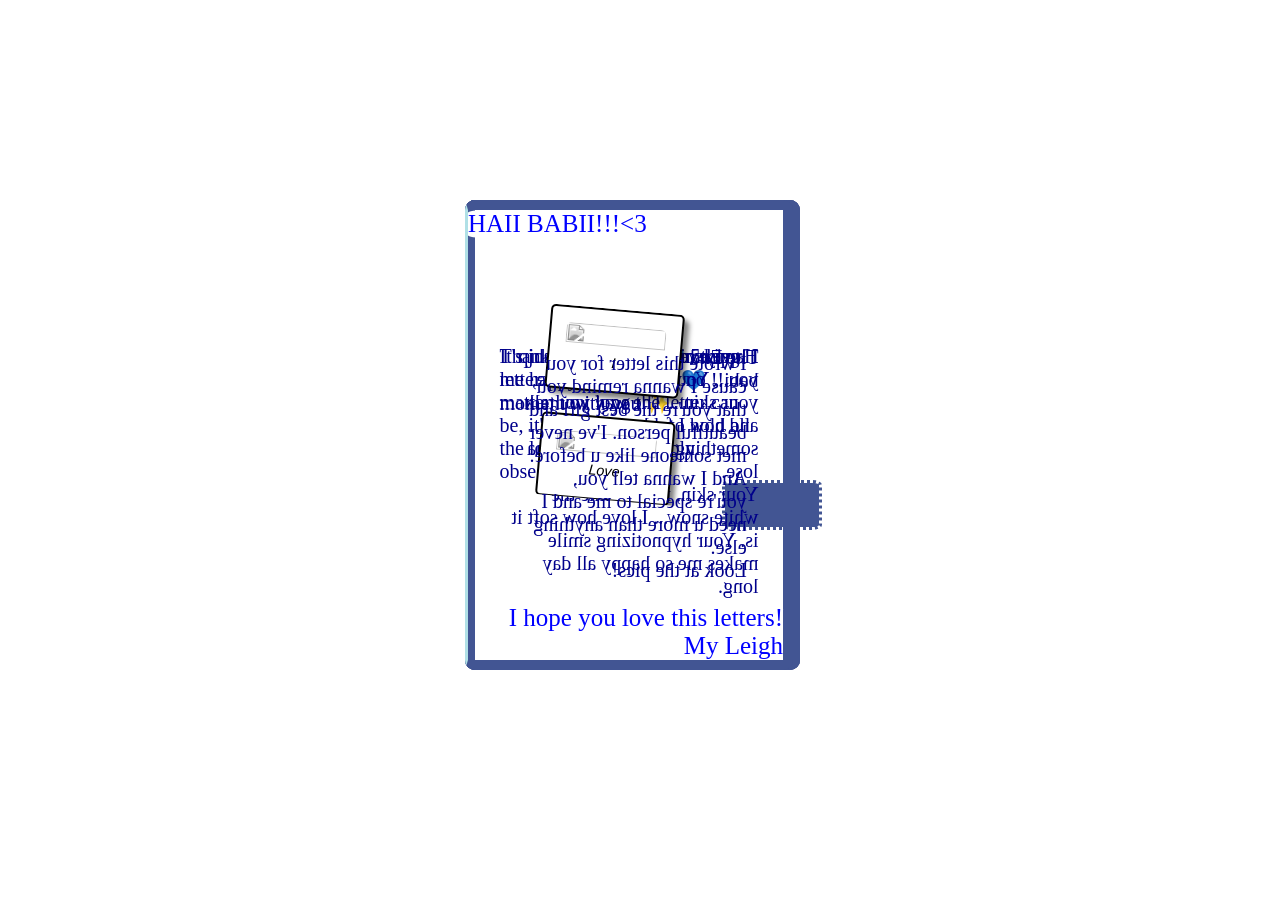
==== index.html @ a54a062b "Add files via upload" ====
<!DOCTYPE html>
<html lang="en">
	<head>
		<meta charset="UTF-8" />
		<meta name="viewport" content="width=device-width, initial-scale=1.0" />
		<title>My magnolia</title>
		<link rel="stylesheet" href="styles.css" />
		<link rel="shortcut icon" href="./favicon.ico" type="image/x-icon" />
	</head>
	<body>
            <audio id="bgMusic" autoplay loop>
        <source src="./music/magnolia.mp3" type="audio/mp3">
    </audio>

		<canvas id="flowerCanvas"></canvas>
		<!-- Navigation Buttons -->
		<button id="prev-btn"></button>
		<!-- Book Container -->
		<div id="book" class="book">
			<!-- Page 1 -->
			<div id="p1" class="paper">
				<div class="front">
					<div id="f1" class="front-content">
						<div class="frame-photo-album"></div>
						<div class="basic-title text title">
							HAII BABII!!!<3
						</div>
						<div class="basic-title text end">
							I hope you love this letters!<br>
							My Leigh
						</div>
					</div>
				</div>
				<div class="back">
					<div id="b1" class="back-content">
						<div class="paper-background">
							<div class="text text-p1">
								I wrote this letter for you cause I wanna remind you that you're the best girl and beautiful person. I've never met someone like u before.<br>
								And I wanna tell you, you're special to me and I need u more than anything else.<br>
								Look at the pics!
							</div>
						</div>
					</div>
				</div>
			</div>
			<!-- Page 2 -->
			<div id="p2" class="paper">
				<div class="front">
					<div id="f2" class="front-content">
						<div class="paper-background"></div>
						<div class="photo-album">
							<div class="photo-album-inner">
								<div class="photo-album-inner-structure">
									<!-- Image Cards -->
									<div class="card">
										<img src="./images/img1.jpg" alt="" />
										<p>I</p>
									</div>
									<div class="card">
										<img src="./images/img2.jpg" alt="" />
										<p>Love</p>
									</div>
									<div class="card">
										<img src="./images/img3.jpg" alt="" />
										<p>U</p>
									</div>
									<div class="card">
										<img src="./images/img4.jpg" alt="" />
										<p>SOSOSOO MCUHH!!</p>
									</div>
									<div class="card">
										<img src="./images/img5.jpg" alt="" />
										<p>My favorite girl!</p>
									</div>
									<div class="card">
										<img src="./images/img6.jpg" alt="" />
										<p>Thee prettiest girll i have ever met</p>
									</div>
									<div class="card">
										<img src="./images/img7.jpg" alt="" />
										<p>My pookie</p>
									</div>
								</div>
							</div>
						</div>
						
						<div class="basic-title text end">
							My <3
						</div>
					</div>
				</div>
				<div class="back">
					<div id="b2" class="back-content">
						<div class="paper-background"></div>
						<div class="text text-p1">
							I love every single part of you... Your face, your smile, your skin... The way you talk and how I feel with u is something that I don't wanna lose.<br>
							Your skin, radiant like the white snow... I love how soft it is. Your hypnotizing smile makes me so happy all day long.
						</div>
					</div>
				</div>
			</div>
			<!-- Page 3 -->
<div id="p3" class="paper">
    <div class="front">
        <div id="f3" class="front-content">
            <div class="paper-background"></div>

            <div class="text text-p1">
                It's just that this space in this letter isn't enough,
                and no matter how long the letter can be,
                it's never enough to hold all the love
                and how deeply obsessed I am with u.
            </div>
        </div>
    </div>

    <div class="back">
        <div id="b3" class="back-content">
            <div class="paper-background"></div>

            <div class="text text-p1">
                Happy 5 months of friendship babi!! 💙
            </div>
        </div>
    </div>
</div>

<!-- Page 4 -->
<div id="p4" class="paper">
    <div class="front">
        <div id="f4" class="front-content">
            <div class="paper-background"></div>

            <div class="text text-p1">
                Thank you for always making me happy.
                I love every moment with you ✨
            </div>
        </div>
    </div>

    <div class="back">
        <div id="b4" class="back-content">
            <div class="paper-background"></div>

            <div class="text text-p1">
                The End 💙
            </div>
        </div>
    </div>
</div>
        </div> </div><button id="next-btn"></button>
		<script type="module" src="./js/script.js"></script>
	</body>
</html>
---- styles.css ----
html, body {
	height: 100%;
	width: 100%;
	margin: 0;
	padding: 0;
}
 body {
	position: relative;
	display: flex;
	justify-content: center;
	align-items: center;
	flex-direction: row;
	flex-wrap: wrap;
	font-family: sans-serif;
	background-image: url('./images/background.png');
	background-size: 100% 100%;
	background-position: center;
	background-repeat: no-repeat;
	overflow: hidden;
}

#flowerCanvas {
	position: absolute;
	top: 0;
	left: 0;
	width: 100%;
	height: 100%;
	pointer-events: none;
	z-index: 9999;
}

@font-face {
	font-family: 'Lobster';
	src: url('./fonts/Lobster-Regular.ttf') format('truetype');
	font-weight: normal;
	font-style: normal;
}

.frame-photo-album {
	position: absolute;
	top: 60%;
	left: 0;
	width: 50%;
	height: 50%;
	background-image: url('./images/frame.png');
	background-position: center;
	background-repeat: no-repeat;
	pointer-events: none;
	transition: all .2s ease-in-out;
	z-index: 9999;
}

 .photo-album {
	position: absolute;
	top: 10px;
	left: 10px;
	display: flex;
	align-items: center;
	width: 85%;
	height: 85%;
	padding: 25px;
	background-image: url('./images/album-photo-background.png');
	background-size: cover;
	background-position: center;
	background-repeat: no-repeat;
	background-color: transparent;
	border-radius: 10px;
	box-sizing: border-box;
}
 .photo-album-inner {
	position: absolute;
	top: 90px;
	left: 10px;
	display: flex;
	width: 100%;
	height: 50%;
	align-items: center;
	flex-direction: column;
	rotate: 5deg;
	overflow-x: hidden;
	overflow-y: auto;
	scrollbar-color: rgba(0, 0, 0, 0) rgb(0, 0, 0, 0);
}
 .photo-album-inner-structure {
	column-width: 100px;
	column-count: 1;
	column-gap: 50px;
	width: 100%;
	text-align: center;
	box-sizing: border-box;
}
 .card{
	margin: 0 1.5rem 1.5rem 0;
	display: inline-block;
	width: 50%;
	justify-content: center;
	align-items: center;
	padding: 15px;
	background-color: white;
	border: solid 2px black;
	box-shadow: 5px 5px 5px rgba(0, 0, 0, 0.5);
	border-radius: 5px;
	transition: all 0.25s ease-in-out;
	box-sizing: border-box;
	break-inside: avoid;
}
 .card:hover {
	border-color: blue;
	p {
	    color: blue;
    }
}
 .card img {
	height: 50%;
	width: 100%;
	filter: grayscale(100%);
	border-radius: 5px;
	transition: all 0.25s ease-in-out;
	display: block;
}
 .card:hover img {
	filter: grayscale(0);
}
 .card p {
	margin: 5px 0;
	padding: 0;
	text-align: center;
	font-style: italic;
	font-size: 0.9rem;
	color: black;
}




/* Book */
 .book {
	position: relative;
	width: 350px;
	height: 500px;
	transition: transform 0.5s;
}
 .paper-background {
	position: absolute;
	top: 20px;
	left: 15px;
	width: 90%;
	height: 90%;
	background-image: url('./images/letter.jpg');
	background-size: cover;
	background-position: center;
	background-repeat: no-repeat;
}
 .paper {
	position: absolute;
	width: 100%;
	height: 100%;
	top: 0;
	left: 0;
	perspective: 1500px;
}
 .front, .back {
	position: absolute;
	top: 0;
	left: 0;
	width: 90%;
	height: 90%;
	background-image: url('./images/cover.jpg');
	background-size: 100% 100%;
	background-position: center;
	background-repeat: no-repeat;
	border: 10px solid #425593;
	border-radius: 10px;
	transform-origin: left;
	transition: transform 0.5s;
}
 .front {
	z-index: 1;
	backface-visibility: hidden;
	border-left: 3px solid powderblue;
}
 .back {
	z-index: 0;
}
 .front-content, .back-content {
	position: relative;
	width: 100%;
	height: 100%;
	display: flex;
}

 .text {
	position: absolute;
	font-family: 'Lobster';
	color: blue;
}

.basic-title {
	border-radius: 10%;
	font-size: 25px;
	background-color: white;
}

.text-p1 {
	top: 30%;
	left: 10%;
	width: 80%;
	color: darkblue;
	font-size: 20px;
}

.title {
	top: 0;
	left: 0;
	text-align: left;
}

.end {
	bottom: 0;
	right: 0;
	text-align: right;
}

 .back-content {
	transform: rotateY(180deg) 
}
/* Paper flip effect */
 .flipped .front, .flipped .back {
	transform: rotateY(-180deg);
}
/* Controller Buttons */
 button {
	width: 100px;
	height: 50px;
	border: 3px dotted white;
	border-radius: 10%;
	background-color: #425593;
	color: white;
	cursor: pointer;
	margin: 10px;
	transition: all 0.5s;
}

#prev-btn {
	position: absolute;
	top: 47%;
	left: 35%;
	opacity: 0;
}

#next-btn {
	position: absolute;
	bottom: 40%;
	right: 35%;
}

/* Paper stack order */
 #p1 {
	z-index: 4;
}
 #p2 {
	z-index: 3;
}
 #p3 {
	z-index: 2;
 }
 #p4{
    z-index: 1;
 }
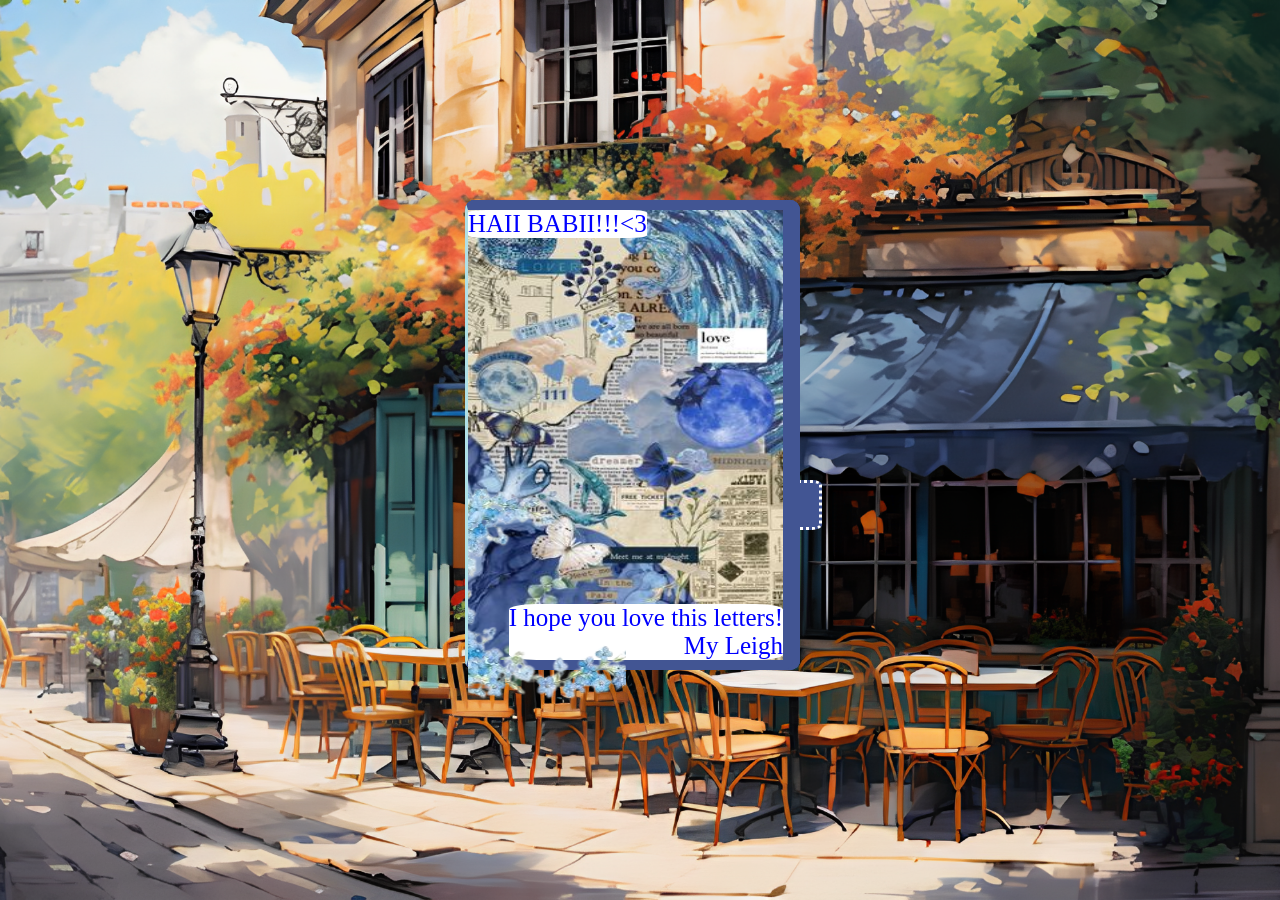
==== commit e3d46b99: "Add files via upload" ====
--- a/index.html
+++ b/index.html
@@ -35,9 +35,9 @@
 					<div id="b1" class="back-content">
 						<div class="paper-background">
 							<div class="text text-p1">
-								I wrote this letter for you cause I wanna remind you that you're the best girl and beautiful person. I've never met someone like u before.<br>
+								I wrote this letters for you my babii because I wanna remind you that you're the best girl and the most prettiest girl that I know. I've never met someone like u before.<br>
 								And I wanna tell you, you're special to me and I need u more than anything else.<br>
-								Look at the pics!
+								Look at thiss picss that i put babii!!
 							</div>
 						</div>
 					</div>
@@ -74,18 +74,18 @@
 									</div>
 									<div class="card">
 										<img src="./images/img6.jpg" alt="" />
-										<p>Thee prettiest girll i have ever met</p>
+										<p>Thee prettiest girll i that I know</p>
 									</div>
 									<div class="card">
 										<img src="./images/img7.jpg" alt="" />
-										<p>My pookie</p>
+										<p>My cutie patootie</p>
 									</div>
 								</div>
 							</div>
 						</div>
 						
 						<div class="basic-title text end">
-							My <3
+							My babi<3
 						</div>
 					</div>
 				</div>
@@ -93,8 +93,7 @@
 					<div id="b2" class="back-content">
 						<div class="paper-background"></div>
 						<div class="text text-p1">
-							I love every single part of you... Your face, your smile, your skin... The way you talk and how I feel with u is something that I don't wanna lose.<br>
-							Your skin, radiant like the white snow... I love how soft it is. Your hypnotizing smile makes me so happy all day long.
+						
 						</div>
 					</div>
 				</div>
@@ -103,6 +102,30 @@
 <div id="p3" class="paper">
     <div class="front">
         <div id="f3" class="front-content">
+            <div class="paper-background"></div>
+
+            <div class="text text-p1">
+               Ating song for the day ayyy magnoliaaa!! wanna know whyy? Because this songg reminds me of youu babii sabi nga sa line na prettiest girl that i  know.<br>
+            </div>
+        </div>
+    </div>
+
+    <div class="back">
+        <div id="b3" class="back-content">
+            <div class="paper-background"></div>
+
+            <div class="text text-p1">
+              I love every single part of you... Your face, your smile, your skin... The way you talk and how I feel with u is something that I don't wanna lose.<br>
+							Your skin, radiant like the white snow... I love how soft it is. Your hypnotizing smile makes me so happy all day long.
+            </div>
+        </div>
+    </div>
+</div>
+
+<!-- Page 4 -->
+<div id="p4" class="paper">
+    <div class="front">
+        <div id="f4" class="front-content">
             <div class="paper-background"></div>
 
             <div class="text text-p1">
@@ -115,35 +138,11 @@
     </div>
 
     <div class="back">
-        <div id="b3" class="back-content">
-            <div class="paper-background"></div>
-
-            <div class="text text-p1">
-                Happy 5 months of friendship babi!! 💙
-            </div>
-        </div>
-    </div>
-</div>
-
-<!-- Page 4 -->
-<div id="p4" class="paper">
-    <div class="front">
-        <div id="f4" class="front-content">
-            <div class="paper-background"></div>
-
-            <div class="text text-p1">
-                Thank you for always making me happy.
-                I love every moment with you ✨
-            </div>
-        </div>
-    </div>
-
-    <div class="back">
         <div id="b4" class="back-content">
             <div class="paper-background"></div>
 
             <div class="text text-p1">
-                The End 💙
+          
             </div>
         </div>
     </div>
--- a/styles.css
+++ b/styles.css
@@ -13,7 +13,7 @@
 	flex-wrap: wrap;
 	font-family: sans-serif;
 	background-image: url('./images/background.png');
-	background-size: 100% 100%;
+	background-size: cover;
 	background-position: center;
 	background-repeat: no-repeat;
 	overflow: hidden;
@@ -266,4 +266,99 @@
  }
  #p4{
     z-index: 1;
- }+ }
+
+ @media screen and (max-width: 768px) {
+
+    body {
+        background-size: cover;
+        overflow-x: hidden;
+    }
+
+    .book {
+        width: 90vw;
+        height: 70vh;
+    }
+
+    .front,
+    .back {
+        width: 100%;
+        height: 100%;
+        border-width: 5px;
+    }
+
+    .paper-background {
+        top: 10px;
+        left: 10px;
+        width: 95%;
+        height: 95%;
+    }
+
+    .text-p1 {
+        top: 20%;
+        left: 8%;
+        width: 84%;
+        font-size: 15px;
+        line-height: 1.5;
+    }
+
+    .basic-title {
+        font-size: 18px;
+        padding: 8px;
+    }
+
+    .photo-album {
+        width: 95%;
+        height: 90%;
+        top: 5px;
+        left: 5px;
+        padding: 10px;
+    }
+
+    .photo-album-inner {
+        top: 50px;
+        left: 0;
+        width: 100%;
+        height: 70%;
+    }
+
+    .photo-album-inner-structure {
+        column-width: 120px;
+        column-gap: 10px;
+    }
+
+    .card {
+        width: 90%;
+        margin: 10px auto;
+        padding: 10px;
+    }
+
+    .card p {
+        font-size: 12px;
+    }
+
+    .frame-photo-album {
+        width: 70%;
+        height: 40%;
+        top: 55%;
+        left: 15%;
+        background-size: contain;
+    }
+
+    button {
+        width: 70px;
+        height: 40px;
+        font-size: 14px;
+    }
+
+    #prev-btn {
+        left: 5%;
+        top: 45%;
+    }
+
+    #next-btn {
+        right: 5%;
+        bottom: 45%;
+    }
+
+}
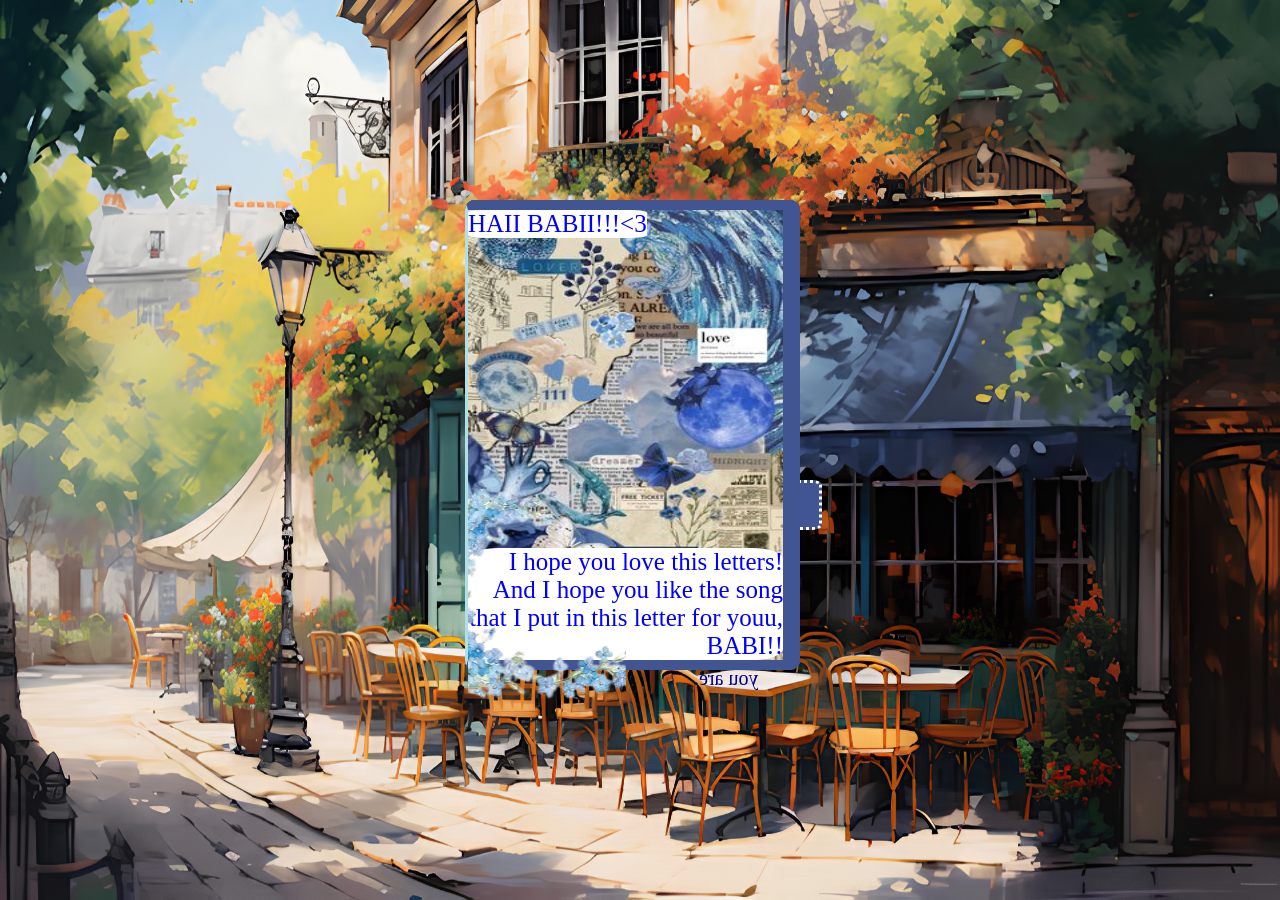
==== commit 48f66371: "Add files via upload" ====
--- a/index.html
+++ b/index.html
@@ -14,7 +14,7 @@
 
 		<canvas id="flowerCanvas"></canvas>
 		<!-- Navigation Buttons -->
-		<button id="prev-btn"></button>
+		<button id="prev-btn">BACK</button>
 		<!-- Book Container -->
 		<div id="book" class="book">
 			<!-- Page 1 -->
@@ -27,7 +27,7 @@
 						</div>
 						<div class="basic-title text end">
 							I hope you love this letters!<br>
-							My Leigh
+                            And I hope you like the song that I put in this letter for youu, BABI!!
 						</div>
 					</div>
 				</div>
@@ -74,18 +74,18 @@
 									</div>
 									<div class="card">
 										<img src="./images/img6.jpg" alt="" />
-										<p>Thee prettiest girll i that I know</p>
+										<p>Thee prettiest girll  that I know</p>
 									</div>
 									<div class="card">
 										<img src="./images/img7.jpg" alt="" />
-										<p>My cutie patootie</p>
+										<p>My cutie patootie HEHE</p>
 									</div>
 								</div>
 							</div>
 						</div>
 						
 						<div class="basic-title text end">
-							My babi<3
+							My lovelove<3
 						</div>
 					</div>
 				</div>
@@ -93,7 +93,7 @@
 					<div id="b2" class="back-content">
 						<div class="paper-background"></div>
 						<div class="text text-p1">
-						
+						The song that i put heree isss magnoliaaa!! wanna know whyy? Because this songg reminds me of youu babii sabi nga sa line na prettiest girl that i  know. and also because the whole vibe of the song just feels so safe and comforting, which is exactly how I feel when I'm talkingg with youu.
 						</div>
 					</div>
 				</div>
@@ -102,10 +102,8 @@
 <div id="p3" class="paper">
     <div class="front">
         <div id="f3" class="front-content">
-            <div class="paper-background"></div>
-
-            <div class="text text-p1">
-               Ating song for the day ayyy magnoliaaa!! wanna know whyy? Because this songg reminds me of youu babii sabi nga sa line na prettiest girl that i  know.<br>
+            <div class="paper-background">
+               I honestly can't believe it's already been 5 months. Time flies so fast when I'm with you babii, and I'm so excited for all the months, laughs, and late-night talks still ahead of us. I hope the universe will be more kind to us. You truly deserve all the happiness in the world, and I pramiss to always be here to give you exactly that. Thank you for making these past 5 months feel like a dream, for listening to my random rants, and just being you. I know i have said this a lot but i will say it pa rin. I love every single part of you, babi  Your face, your smile, your body, everything. The way you talk and how I feel with u is something that I don't wanna lose :( <br>
             </div>
         </div>
     </div>
@@ -115,8 +113,7 @@
             <div class="paper-background"></div>
 
             <div class="text text-p1">
-              I love every single part of you... Your face, your smile, your skin... The way you talk and how I feel with u is something that I don't wanna lose.<br>
-							Your skin, radiant like the white snow... I love how soft it is. Your hypnotizing smile makes me so happy all day long.
+							 It’s hard to put into words how much you truly mean to me, but just know that you have touched my life in a way no one else ever could, kaya sobrang hirap mong bitawan ihh. I dunno pero Every little thing you do just makes me fall for you even harder feel ko talga ginayuma mo ko. kidding asside thank you babi for giving me a reason to smile every single day, and for letting me love you exactly as you are.
             </div>
         </div>
     </div>
@@ -129,10 +126,7 @@
             <div class="paper-background"></div>
 
             <div class="text text-p1">
-                It's just that this space in this letter isn't enough,
-                and no matter how long the letter can be,
-                it's never enough to hold all the love
-                and how deeply obsessed I am with u.
+               thiss is the endd of my letters for you babi, medyo konti nga lang kasi ang konti ng nalagay ko ng page and nag b-bug na but just know na kahit gano pa kaikli or kahaba mga letter na binibigay ko it will never be enough to explain how im deeply in love with you. I love you so much babi i hope you love this. MWAHH :)
             </div>
         </div>
     </div>
@@ -147,7 +141,7 @@
         </div>
     </div>
 </div>
-        </div> </div><button id="next-btn"></button>
+        </div> </div><button id="next-btn">NEXT</button>
 		<script type="module" src="./js/script.js"></script>
 	</body>
 </html>
--- a/styles.css
+++ b/styles.css
@@ -13,7 +13,7 @@
 	flex-wrap: wrap;
 	font-family: sans-serif;
 	background-image: url('./images/background.png');
-	background-size: cover;
+	background-size: 100% 100%;
 	background-position: center;
 	background-repeat: no-repeat;
 	overflow: hidden;
@@ -222,8 +222,9 @@
 }
 
  .back-content {
-	transform: rotateY(180deg) 
-}
+    transform: rotateY(180deg);
+}
+
 /* Paper flip effect */
  .flipped .front, .flipped .back {
 	transform: rotateY(-180deg);
@@ -240,35 +241,25 @@
 	margin: 10px;
 	transition: all 0.5s;
 }
-
-#prev-btn {
-	position: absolute;
-	top: 47%;
-	left: 35%;
-	opacity: 0;
-}
-
-#next-btn {
-	position: absolute;
-	bottom: 40%;
-	right: 35%;
-}
+.paper {
+    transform-style: preserve-3d;
+}
+
+#prev-btn { position: absolute; top: 47%; left: 35%; opacity: 0; } #next-btn { position: absolute; bottom: 40%; right: 35%; }
 
 /* Paper stack order */
  #p1 {
-	z-index: 4;
+	z-index: 3;
 }
  #p2 {
-	z-index: 3;
+	z-index: 2;
 }
  #p3 {
-	z-index: 2;
- }
- #p4{
-    z-index: 1;
- }
-
- @media screen and (max-width: 768px) {
+	z-index: 1;
+}
+
+
+@media screen and (max-width: 768px) {
 
     body {
         background-size: cover;
